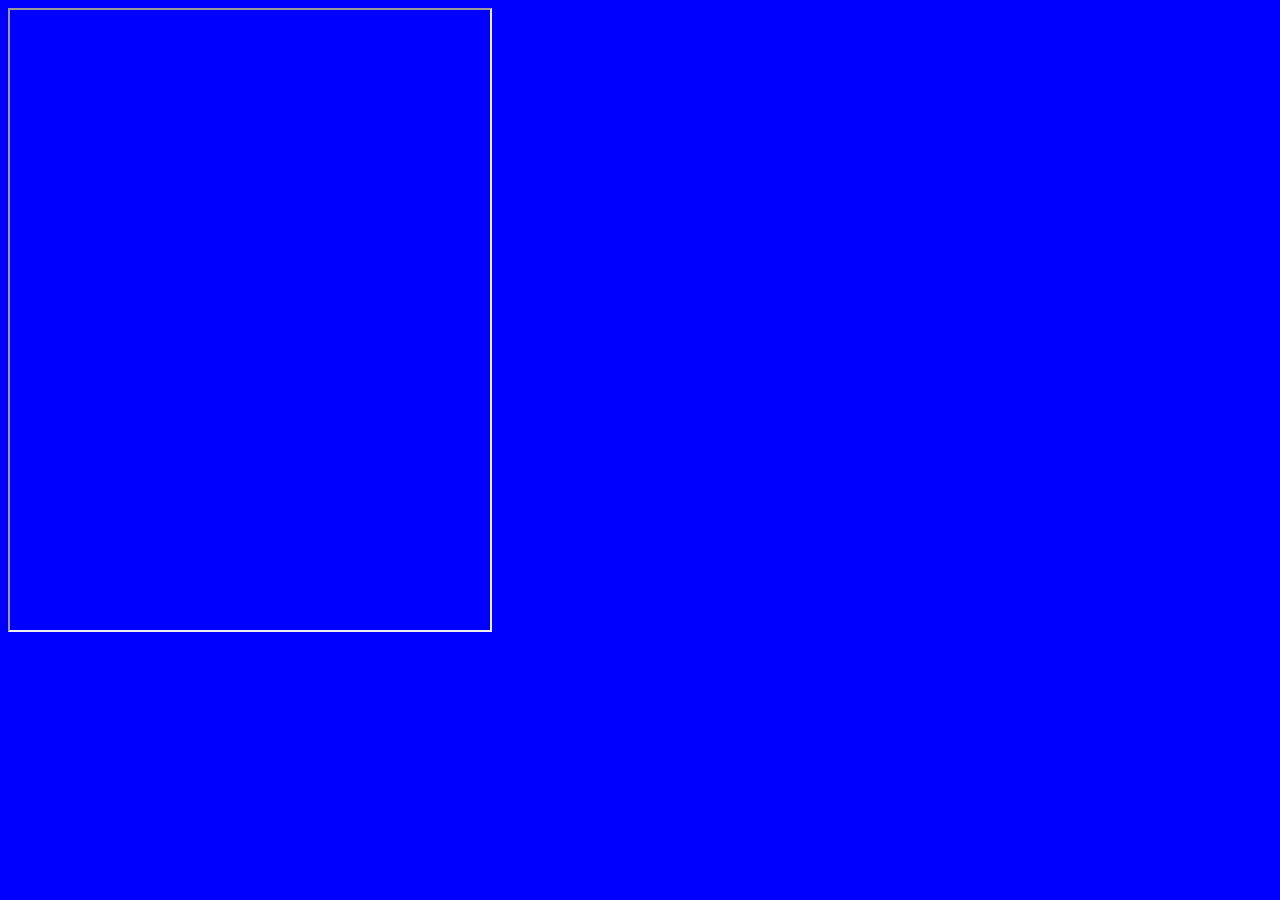
==== resume.html @ 20f54251 "updated links" ====
<!DOCTYPE html>
<html>
  <head>
    <meta charset="UTF-8">
    <title>title</title>
  <link rel="stylesheet" href="index.css" type="text/css">
  </head>
  <body>
    <iframe id="resume" src="https://drive.google.com/file/d/0B9KBpr5KfWxWRHhLdllUU0dfejA/preview" width="480" height="620"></iframe>
  </body>
</html>
---- index.css ----
body{
    background-color: blue;
}


#personal_picture{
    width:155%;
    -webkit-transform: rotate(90deg);
}
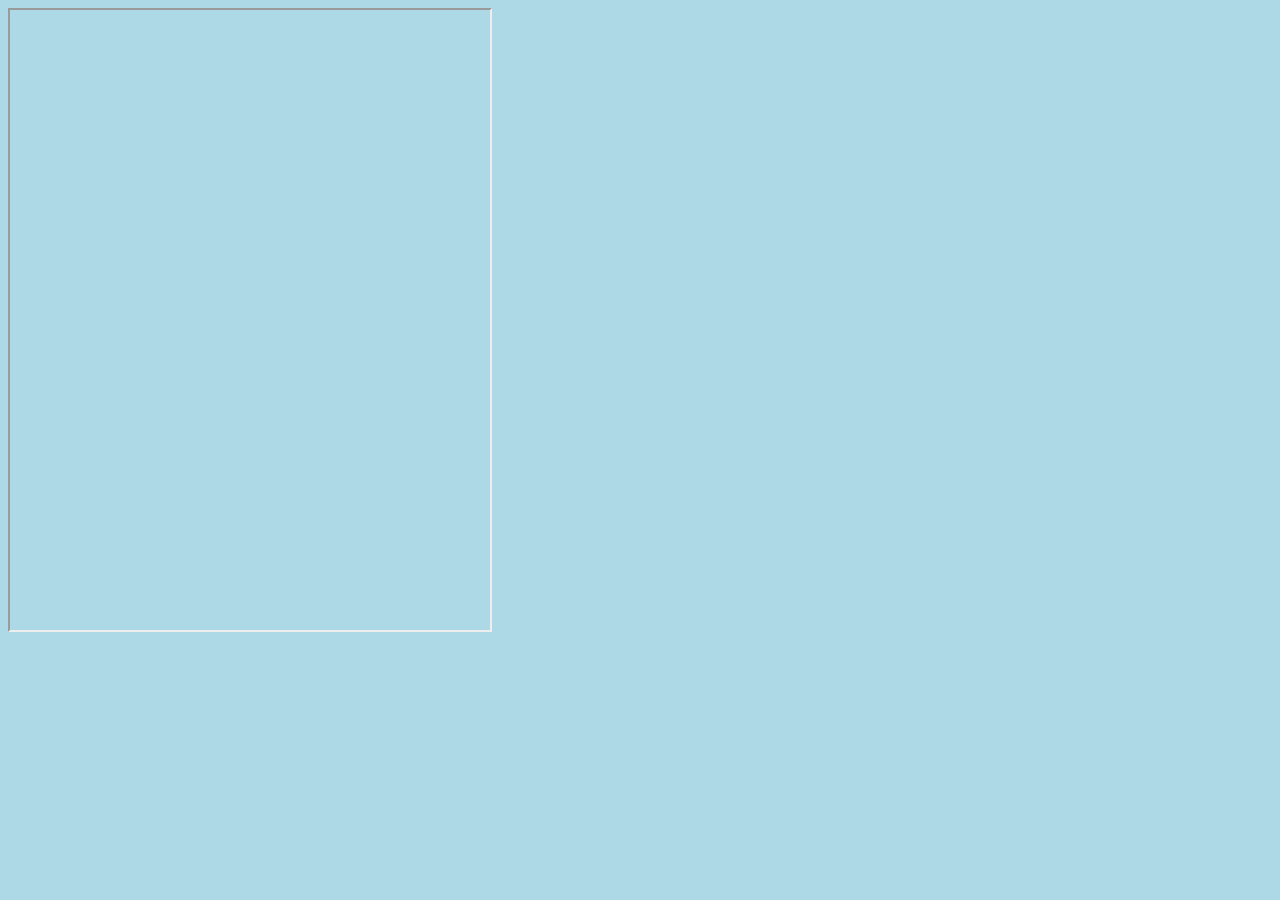
==== commit ae68e69a: "preview" ====
--- a/resume.html
+++ b/resume.html
@@ -6,6 +6,6 @@
   <link rel="stylesheet" href="index.css" type="text/css">
   </head>
   <body>
-    <iframe id="resume" src="https://drive.google.com/file/d/0B9KBpr5KfWxWRHhLdllUU0dfejA/preview" width="480" height="620"></iframe>
+    <iframe id="resume" src="https://drive.google.com/file/d/1op93QQSZOmI1f_WGKeFJn2XFuvKm8tou/preview" width="480" height="620"></iframe>
   </body>
 </html>
--- a/index.css
+++ b/index.css
@@ -1,9 +1,9 @@
 body{
-    background-color: blue;
+    background-color: lightblue;
 }
 
 
 #personal_picture{
     width:155%;
-    -webkit-transform: rotate(90deg);
+
 }